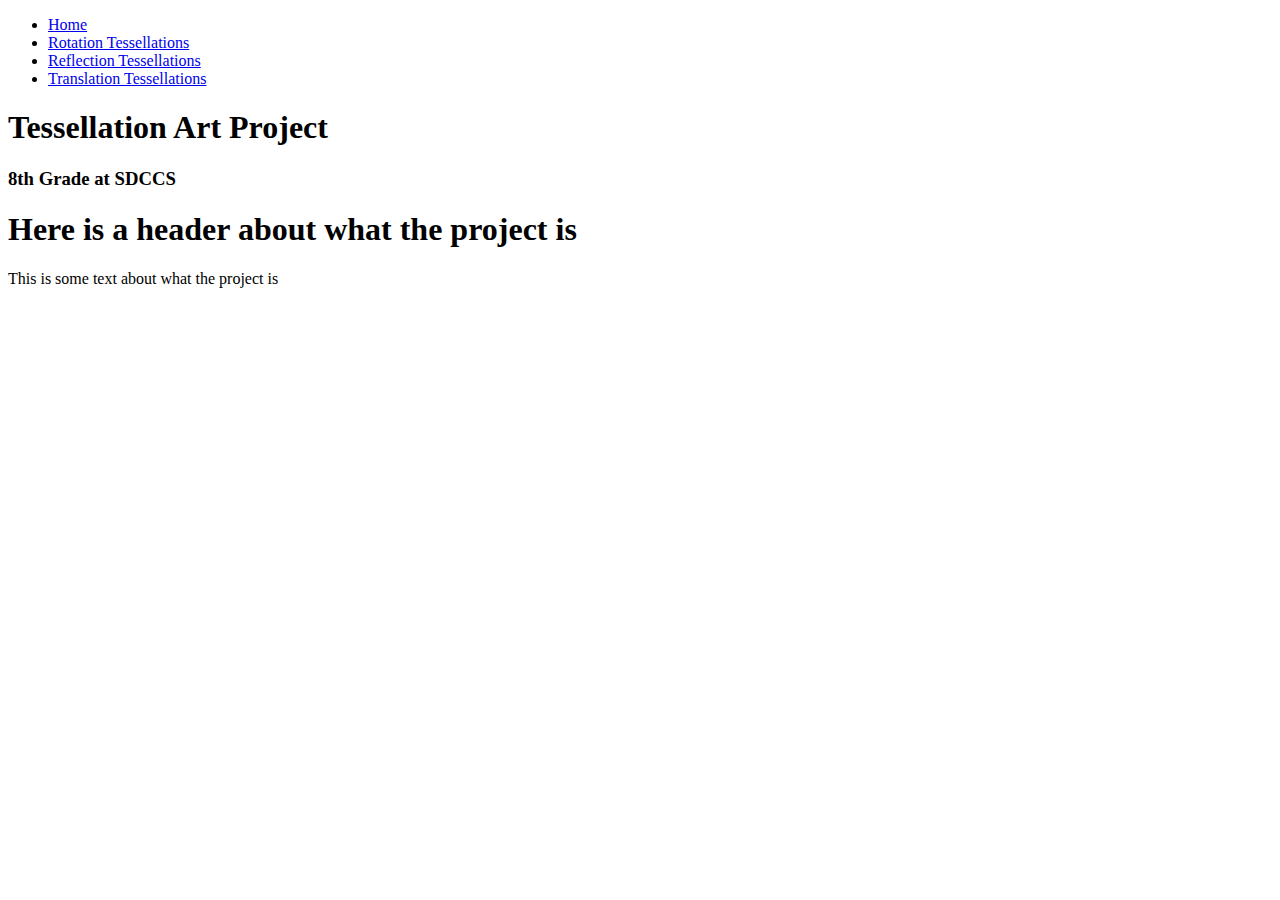
==== index.html @ 4edd0f53 "The real initial commit" ====
<!DOCTYPE html>
<html lang="en">
<head>
    <meta charset="UTF-8">
    <meta name="viewport" content="width=device-width, initial-scale=1">

    <title>Title</title>

    <!--  Load Bootstrap 4.5.3  -->
    <link rel="stylesheet" href="https://cdn.jsdelivr.net/npm/bootstrap@4.5.3/dist/css/bootstrap.min.css"
          integrity="sha384-TX8t27EcRE3e/ihU7zmQxVncDAy5uIKz4rEkgIXeMed4M0jlfIDPvg6uqKI2xXr2" crossorigin="anonymous">
    <script src="https://cdn.jsdelivr.net/npm/bootstrap@5.0.0-beta1/dist/js/bootstrap.bundle.min.js"
            integrity="sha384-ygbV9kiqUc6oa4msXn9868pTtWMgiQaeYH7/t7LECLbyPA2x65Kgf80OJFdroafW"
            crossorigin="anonymous"></script>
    <script src="https://ajax.googleapis.com/ajax/libs/jquery/3.5.1/jquery.min.js"></script>
    <script src="https://cdn.jsdelivr.net/npm/bootstrap@4.5.3/dist/js/bootstrap.bundle.min.js"
            integrity="sha384-ho+j7jyWK8fNQe+A12Hb8AhRq26LrZ/JpcUGGOn+Y7RsweNrtN/tE3MoK7ZeZDyx"
            crossorigin="anonymous"></script>

</head>
<body>

<nav class="row w-100">
    <div class="col">
        <ul class="nav nav-pills m-3 p-3 justify-content-center">
            <li class="nav-item px-1">
                <a class="nav-link active" href="index.html">Home</a>
            </li>
            <li class="nav-item px-1">
                <a class="nav-link" href="rotation.html">Rotation Tessellations</a>
            </li>
            <li class="nav-item px-1">
                <a class="nav-link" href="reflection.html">Reflection Tessellations</a>
            </li>
            <li class="nav-item px-1">
                <a class="nav-link" href="translation.html">Translation Tessellations</a>
            </li>
        </ul>
    </div>
</nav>

<header class="jumbotron text-center w-75 mx-auto shadow-sm">
    <h1 class="display-4">Tessellation Art Project</h1>
    <h3 class="font-weight-light">8th Grade at SDCCS</h3>
</header>

<main class="w-75 shadow-sm rounded bg-light m-auto p-4">
    <h1 class="font-weight-light">Here is a header about what the project is</h1>
    <p>This is some text about what the project is</p>
</main>

</body>
</html>
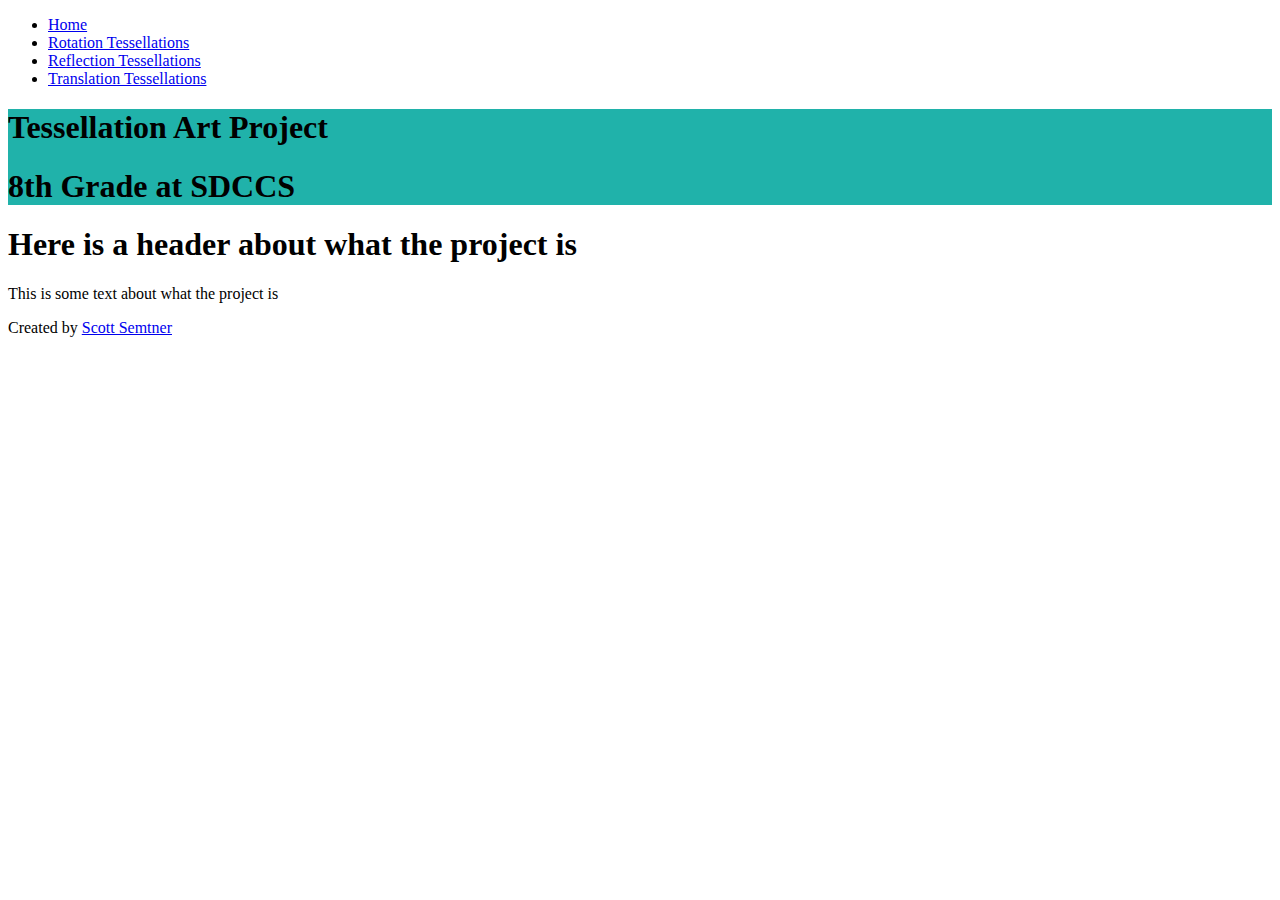
==== commit 59d14f83: "Added all data." ====
--- a/index.html
+++ b/index.html
@@ -39,9 +39,9 @@
     </div>
 </nav>
 
-<header class="jumbotron text-center w-75 mx-auto shadow-sm">
-    <h1 class="display-4">Tessellation Art Project</h1>
-    <h3 class="font-weight-light">8th Grade at SDCCS</h3>
+<header class="jumbotron text-center w-75 mx-auto shadow-sm" style="background-color: lightseagreen">
+    <h1 class="display-3 font-weight-bold">Tessellation Art Project</h1>
+    <h1 class="">8th Grade at SDCCS</h1>
 </header>
 
 <main class="w-75 shadow-sm rounded bg-light m-auto p-4">
@@ -49,5 +49,11 @@
     <p>This is some text about what the project is</p>
 </main>
 
+<footer class="mt-5">
+    <div class="container mt-5 mb-1">
+        <p class="m-3">Created by <a href="https://scottsemtner.live" class="d-inline text-decoration-none">Scott Semtner</a></p>
+    </div>
+</footer>
+
 </body>
 </html>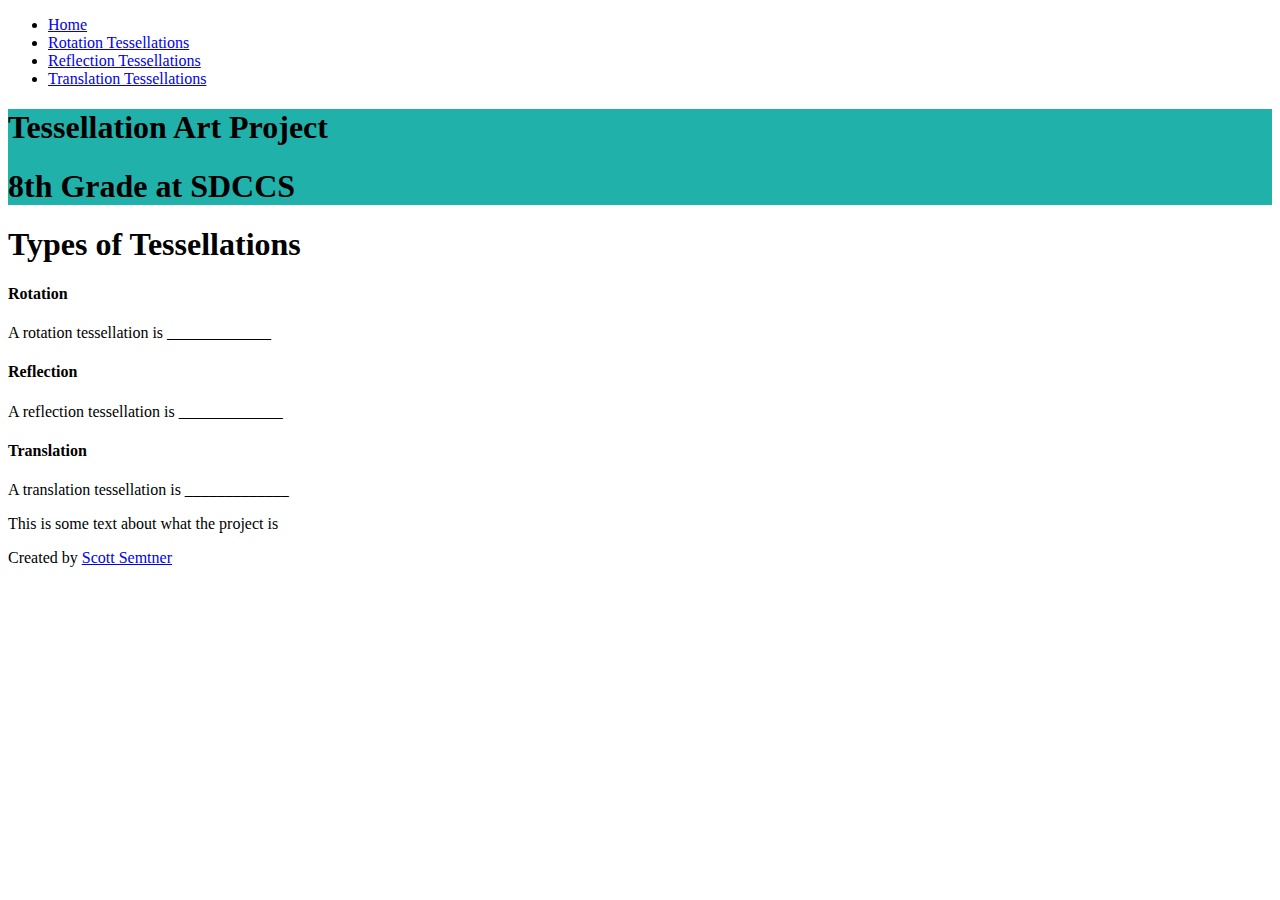
==== commit fb107713: "Added a ñ instead of n" ====
--- a/index.html
+++ b/index.html
@@ -4,7 +4,7 @@
     <meta charset="UTF-8">
     <meta name="viewport" content="width=device-width, initial-scale=1">
 
-    <title>Title</title>
+    <title>Tesselation Project</title>
 
     <!--  Load Bootstrap 4.5.3  -->
     <link rel="stylesheet" href="https://cdn.jsdelivr.net/npm/bootstrap@4.5.3/dist/css/bootstrap.min.css"
@@ -45,7 +45,13 @@
 </header>
 
 <main class="w-75 shadow-sm rounded bg-light m-auto p-4">
-    <h1 class="font-weight-light">Here is a header about what the project is</h1>
+    <h1>Types of Tessellations</h1>
+    <h4 class="font-weight-light">Rotation</h4>
+    <p>A rotation tessellation is _____________</p>
+    <h4 class="font-weight-light">Reflection</h4>
+    <p>A reflection tessellation is _____________</p>
+    <h4 class="font-weight-light">Translation</h4>
+    <p>A translation tessellation is _____________</p>
     <p>This is some text about what the project is</p>
 </main>
 
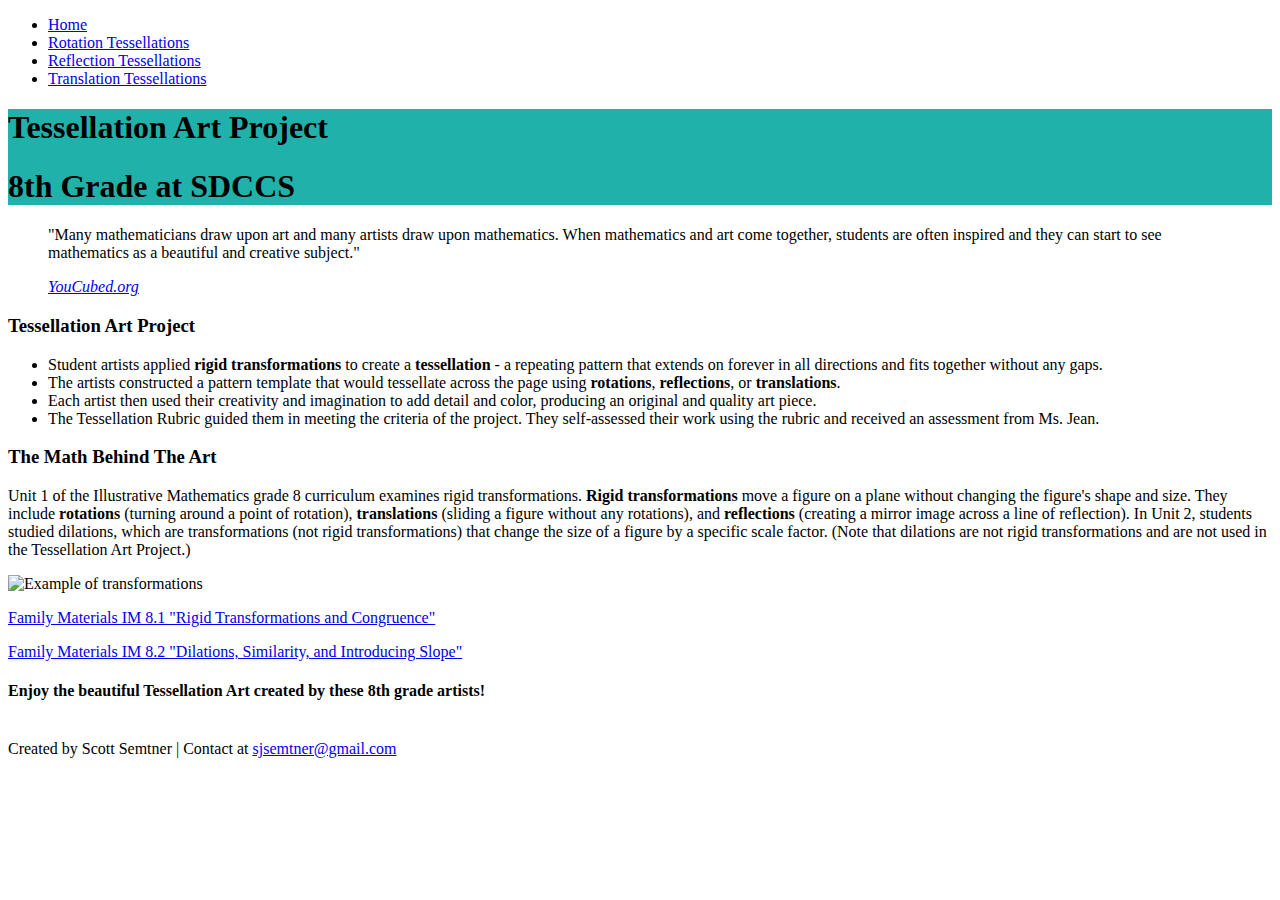
==== commit 85d3c058: "Finished homepage and added favicon." ====
--- a/index.html
+++ b/index.html
@@ -3,6 +3,8 @@
 <head>
     <meta charset="UTF-8">
     <meta name="viewport" content="width=device-width, initial-scale=1">
+
+    <link rel="shortcut icon" type="image/png" href="assets/favicon.png"/>
 
     <title>Tesselation Project</title>
 
@@ -39,25 +41,94 @@
     </div>
 </nav>
 
-<header class="jumbotron text-center w-75 mx-auto shadow-sm" style="background-color: lightseagreen">
-    <h1 class="display-3 font-weight-bold">Tessellation Art Project</h1>
-    <h1 class="">8th Grade at SDCCS</h1>
+<header class="mx-4 px-4">
+    <div class="jumbotron text-center w-100 mx-auto px-4 shadow-sm" style="background-color: lightseagreen">
+        <h1 class="display-4 font-weight-bold">Tessellation Art Project</h1>
+        <h1 class="">8th Grade at SDCCS</h1>
+    </div>
 </header>
 
-<main class="w-75 shadow-sm rounded bg-light m-auto p-4">
-    <h1>Types of Tessellations</h1>
-    <h4 class="font-weight-light">Rotation</h4>
-    <p>A rotation tessellation is _____________</p>
-    <h4 class="font-weight-light">Reflection</h4>
-    <p>A reflection tessellation is _____________</p>
-    <h4 class="font-weight-light">Translation</h4>
-    <p>A translation tessellation is _____________</p>
-    <p>This is some text about what the project is</p>
+<section class="jumbotron px-md-5 w-75 mx-auto my-3 shadow-sm">
+    <div class="px-md-5">
+        <blockquote class="blockquote ">
+            <p>"Many mathematicians draw upon art and many artists
+                draw upon mathematics. When mathematics and art come together, students are often inspired and they can
+                start to
+                see mathematics as a beautiful and creative subject."</p>
+            <footer class="blockquote-footer">
+                <cite title="YouCubed"><a href="https://www.youcubed.org/maths-and-art"
+                                          target="_blank">YouCubed.org</a></cite>
+            </footer>
+        </blockquote>
+    </div>
+</section>
+
+<main class="bg-light m-auto p-3 rounded shadow w-75">
+    <div class="row">
+        <div class="col rounded p-4 m-4">
+            <h3>Tessellation Art Project</h3>
+            <ul>
+                <li class="mt-3">Student artists applied <b>rigid transformations</b> to create a <b>tessellation</b> -
+                    a repeating
+                    pattern
+                    that extends on forever in all directions and fits together without any gaps.
+                </li>
+                <li class="mt-3">The artists constructed a pattern template that would tessellate across the page using
+                    <b>rotations</b>,
+                    <b>reflections</b>,
+                    or <b>translations</b>.
+                </li>
+                <li class="mt-3">
+                    Each artist then used their creativity and imagination to add detail and color, producing an
+                    original
+                    and
+                    quality art piece.
+                </li>
+                <li class="mt-3">
+                    The Tessellation Rubric guided them in meeting the criteria of the project. They self-assessed their
+                    work
+                    using the rubric and received an assessment from Ms. Jean.
+                </li>
+            </ul>
+        </div>
+    </div>
+
+    <div class="row">
+        <div class="col rounded p-4 m-4">
+            <h3>The Math Behind The Art</h3>
+            <p>Unit 1 of the Illustrative Mathematics grade 8 curriculum examines rigid transformations. <b>Rigid
+                transformations</b> move a figure on a plane without changing the figure's shape and size. They include
+                <b>rotations</b>
+                (turning around a point of rotation), <b>translations</b> (sliding a figure without any rotations), and
+                <b>reflections</b>
+                (creating a mirror image across a line of reflection). In Unit 2, students studied dilations, which are
+                transformations (not rigid transformations) that change the size of a figure by a specific scale factor.
+                (Note
+                that dilations are not rigid transformations and are not used in the Tessellation Art Project.)</p>
+
+            <div class="text-center m-auto"><img class="img-fluid"
+                                                 src="https://calcworkshop.com/wp-content/uploads/types-transformations.png"
+                                                 alt="Example of transformations"></div>
+
+            <p><a href="https://im.kendallhunt.com/MS/families/3/1/index.html" target="_blank">Family Materials IM 8.1
+                "Rigid
+                Transformations and Congruence"</a></p>
+            <p><a href="https://im.kendallhunt.com/MS/families/3/2/index.html" target="_blank">Family Materials IM 8.2
+                "Dilations, Similarity, and Introducing Slope"</a></p>
+        </div>
+    </div>
+
+    <div class="text-center">
+        <h4>Enjoy the beautiful Tessellation Art created by these 8th grade artists!</h4>
+    </div>
+
+    <br>
 </main>
 
-<footer class="mt-5">
-    <div class="container mt-5 mb-1">
-        <p class="m-3">Created by <a href="https://scottsemtner.live" class="d-inline text-decoration-none">Scott Semtner</a></p>
+<footer class="mt-auto py-3">
+    <div class="container">
+        <span class="text-muted">Created by Scott Semtner | Contact at <a href="mailto:sjsemtner@gmail.com"
+                                                                          target="_blank">sjsemtner@gmail.com</a></span>
     </div>
 </footer>
 
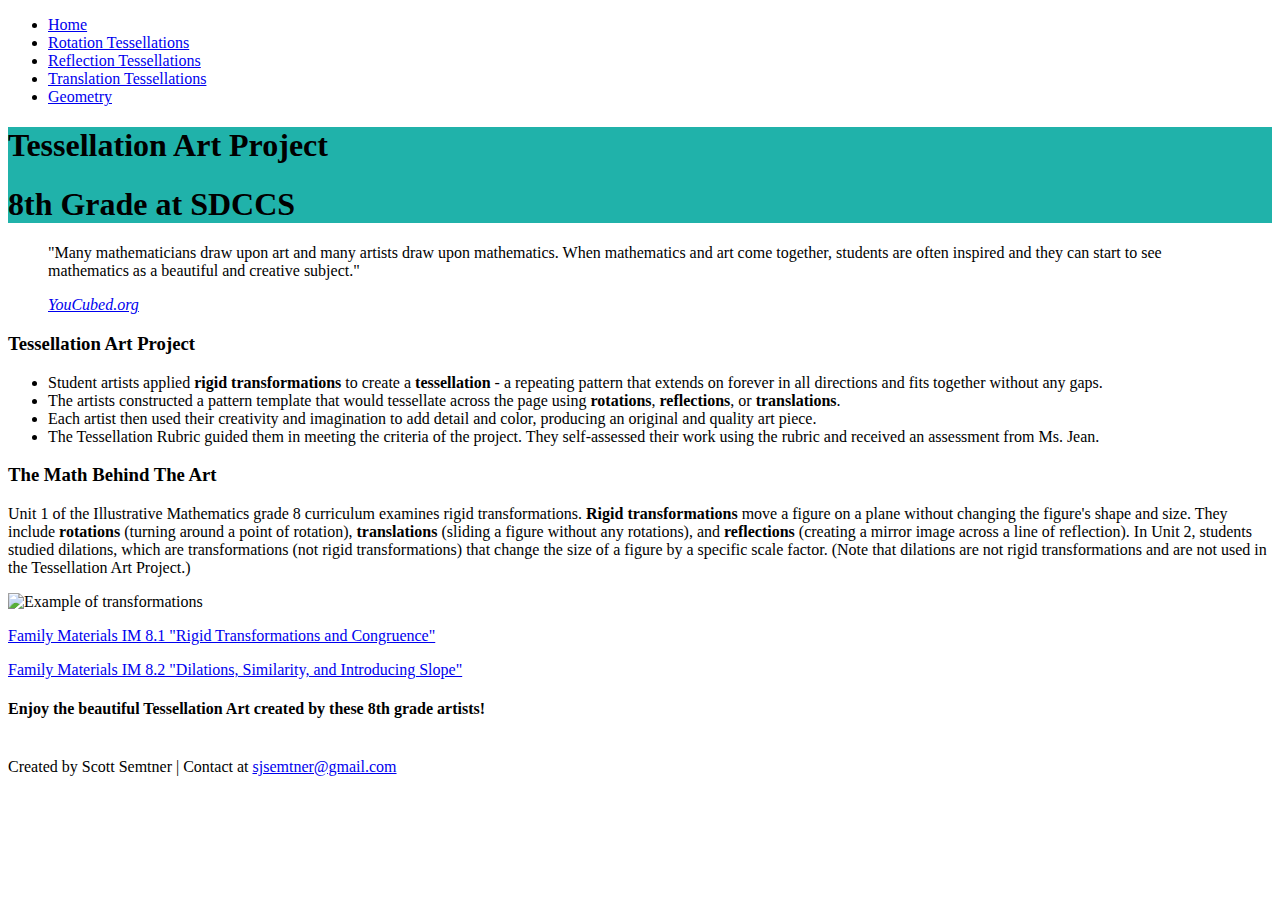
==== commit c2cd740d: "added geometry art and cleaned formatting" ====
--- a/index.html
+++ b/index.html
@@ -1,136 +1,196 @@
 <!DOCTYPE html>
 <html lang="en">
-<head>
-    <meta charset="UTF-8">
-    <meta name="viewport" content="width=device-width, initial-scale=1">
+    <head>
+        <meta charset="UTF-8" />
+        <meta name="viewport" content="width=device-width, initial-scale=1" />
 
-    <link rel="shortcut icon" type="image/png" href="assets/favicon.png"/>
+        <link rel="shortcut icon" type="image/png" href="assets/favicon.png" />
 
-    <title>Tesselation Project</title>
+        <title>Tesselation Project</title>
 
-    <!--  Load Bootstrap 4.5.3  -->
-    <link rel="stylesheet" href="https://cdn.jsdelivr.net/npm/bootstrap@4.5.3/dist/css/bootstrap.min.css"
-          integrity="sha384-TX8t27EcRE3e/ihU7zmQxVncDAy5uIKz4rEkgIXeMed4M0jlfIDPvg6uqKI2xXr2" crossorigin="anonymous">
-    <script src="https://cdn.jsdelivr.net/npm/bootstrap@5.0.0-beta1/dist/js/bootstrap.bundle.min.js"
+        <!--  Load Bootstrap 4.5.3  -->
+        <link
+            rel="stylesheet"
+            href="https://cdn.jsdelivr.net/npm/bootstrap@4.5.3/dist/css/bootstrap.min.css"
+            integrity="sha384-TX8t27EcRE3e/ihU7zmQxVncDAy5uIKz4rEkgIXeMed4M0jlfIDPvg6uqKI2xXr2"
+            crossorigin="anonymous"
+        />
+        <script
+            src="https://cdn.jsdelivr.net/npm/bootstrap@5.0.0-beta1/dist/js/bootstrap.bundle.min.js"
             integrity="sha384-ygbV9kiqUc6oa4msXn9868pTtWMgiQaeYH7/t7LECLbyPA2x65Kgf80OJFdroafW"
-            crossorigin="anonymous"></script>
-    <script src="https://ajax.googleapis.com/ajax/libs/jquery/3.5.1/jquery.min.js"></script>
-    <script src="https://cdn.jsdelivr.net/npm/bootstrap@4.5.3/dist/js/bootstrap.bundle.min.js"
+            crossorigin="anonymous"
+        ></script>
+        <script src="https://ajax.googleapis.com/ajax/libs/jquery/3.5.1/jquery.min.js"></script>
+        <script
+            src="https://cdn.jsdelivr.net/npm/bootstrap@4.5.3/dist/js/bootstrap.bundle.min.js"
             integrity="sha384-ho+j7jyWK8fNQe+A12Hb8AhRq26LrZ/JpcUGGOn+Y7RsweNrtN/tE3MoK7ZeZDyx"
-            crossorigin="anonymous"></script>
+            crossorigin="anonymous"
+        ></script>
+    </head>
+    <body>
+        <nav class="row w-100">
+            <div class="col">
+                <ul class="nav nav-pills m-3 p-3 justify-content-center">
+                    <li class="nav-item px-1">
+                        <a class="nav-link active" href="index.html">Home</a>
+                    </li>
+                    <li class="nav-item px-1">
+                        <a class="nav-link" href="rotation.html"
+                            >Rotation Tessellations</a
+                        >
+                    </li>
+                    <li class="nav-item px-1">
+                        <a class="nav-link" href="reflection.html"
+                            >Reflection Tessellations</a
+                        >
+                    </li>
+                    <li class="nav-item px-1">
+                        <a class="nav-link" href="translation.html"
+                            >Translation Tessellations</a
+                        >
+                    </li>
+                    <li class="nav-item px-1">
+                        <a class="nav-link" href="geometry.html">Geometry</a>
+                    </li>
+                </ul>
+            </div>
+        </nav>
 
-</head>
-<body>
+        <header class="mx-4 px-4">
+            <div
+                class="jumbotron text-center w-100 mx-auto px-4 shadow-sm"
+                style="background-color: lightseagreen"
+            >
+                <h1 class="display-4 font-weight-bold">
+                    Tessellation Art Project
+                </h1>
+                <h1>8th Grade at SDCCS</h1>
+            </div>
+        </header>
 
-<nav class="row w-100">
-    <div class="col">
-        <ul class="nav nav-pills m-3 p-3 justify-content-center">
-            <li class="nav-item px-1">
-                <a class="nav-link active" href="index.html">Home</a>
-            </li>
-            <li class="nav-item px-1">
-                <a class="nav-link" href="rotation.html">Rotation Tessellations</a>
-            </li>
-            <li class="nav-item px-1">
-                <a class="nav-link" href="reflection.html">Reflection Tessellations</a>
-            </li>
-            <li class="nav-item px-1">
-                <a class="nav-link" href="translation.html">Translation Tessellations</a>
-            </li>
-        </ul>
-    </div>
-</nav>
+        <section class="jumbotron px-md-5 w-75 mx-auto my-3 shadow-sm">
+            <div class="px-md-5">
+                <blockquote class="blockquote">
+                    <p>
+                        "Many mathematicians draw upon art and many artists draw
+                        upon mathematics. When mathematics and art come
+                        together, students are often inspired and they can start
+                        to see mathematics as a beautiful and creative subject."
+                    </p>
+                    <footer class="blockquote-footer">
+                        <cite title="YouCubed"
+                            ><a
+                                href="https://www.youcubed.org/maths-and-art"
+                                target="_blank"
+                                >YouCubed.org</a
+                            ></cite
+                        >
+                    </footer>
+                </blockquote>
+            </div>
+        </section>
 
-<header class="mx-4 px-4">
-    <div class="jumbotron text-center w-100 mx-auto px-4 shadow-sm" style="background-color: lightseagreen">
-        <h1 class="display-4 font-weight-bold">Tessellation Art Project</h1>
-        <h1 class="">8th Grade at SDCCS</h1>
-    </div>
-</header>
+        <main class="bg-light m-auto p-3 rounded shadow w-75">
+            <div class="row">
+                <div class="col rounded p-4 m-4">
+                    <h3>Tessellation Art Project</h3>
+                    <ul>
+                        <li class="mt-3">
+                            Student artists applied
+                            <b>rigid transformations</b> to create a
+                            <b>tessellation</b> - a repeating pattern that
+                            extends on forever in all directions and fits
+                            together without any gaps.
+                        </li>
+                        <li class="mt-3">
+                            The artists constructed a pattern template that
+                            would tessellate across the page using
+                            <b>rotations</b>, <b>reflections</b>, or
+                            <b>translations</b>.
+                        </li>
+                        <li class="mt-3">
+                            Each artist then used their creativity and
+                            imagination to add detail and color, producing an
+                            original and quality art piece.
+                        </li>
+                        <li class="mt-3">
+                            The Tessellation Rubric guided them in meeting the
+                            criteria of the project. They self-assessed their
+                            work using the rubric and received an assessment
+                            from Ms. Jean.
+                        </li>
+                    </ul>
+                </div>
+            </div>
 
-<section class="jumbotron px-md-5 w-75 mx-auto my-3 shadow-sm">
-    <div class="px-md-5">
-        <blockquote class="blockquote ">
-            <p>"Many mathematicians draw upon art and many artists
-                draw upon mathematics. When mathematics and art come together, students are often inspired and they can
-                start to
-                see mathematics as a beautiful and creative subject."</p>
-            <footer class="blockquote-footer">
-                <cite title="YouCubed"><a href="https://www.youcubed.org/maths-and-art"
-                                          target="_blank">YouCubed.org</a></cite>
-            </footer>
-        </blockquote>
-    </div>
-</section>
+            <div class="row">
+                <div class="col rounded p-4 m-4">
+                    <h3>The Math Behind The Art</h3>
+                    <p>
+                        Unit 1 of the Illustrative Mathematics grade 8
+                        curriculum examines rigid transformations.
+                        <b>Rigid transformations</b> move a figure on a plane
+                        without changing the figure's shape and size. They
+                        include
+                        <b>rotations</b>
+                        (turning around a point of rotation),
+                        <b>translations</b> (sliding a figure without any
+                        rotations), and
+                        <b>reflections</b>
+                        (creating a mirror image across a line of reflection).
+                        In Unit 2, students studied dilations, which are
+                        transformations (not rigid transformations) that change
+                        the size of a figure by a specific scale factor. (Note
+                        that dilations are not rigid transformations and are not
+                        used in the Tessellation Art Project.)
+                    </p>
 
-<main class="bg-light m-auto p-3 rounded shadow w-75">
-    <div class="row">
-        <div class="col rounded p-4 m-4">
-            <h3>Tessellation Art Project</h3>
-            <ul>
-                <li class="mt-3">Student artists applied <b>rigid transformations</b> to create a <b>tessellation</b> -
-                    a repeating
-                    pattern
-                    that extends on forever in all directions and fits together without any gaps.
-                </li>
-                <li class="mt-3">The artists constructed a pattern template that would tessellate across the page using
-                    <b>rotations</b>,
-                    <b>reflections</b>,
-                    or <b>translations</b>.
-                </li>
-                <li class="mt-3">
-                    Each artist then used their creativity and imagination to add detail and color, producing an
-                    original
-                    and
-                    quality art piece.
-                </li>
-                <li class="mt-3">
-                    The Tessellation Rubric guided them in meeting the criteria of the project. They self-assessed their
-                    work
-                    using the rubric and received an assessment from Ms. Jean.
-                </li>
-            </ul>
-        </div>
-    </div>
+                    <div class="text-center m-auto">
+                        <img
+                            class="img-fluid"
+                            src="https://calcworkshop.com/wp-content/uploads/types-transformations.png"
+                            alt="Example of transformations"
+                        />
+                    </div>
 
-    <div class="row">
-        <div class="col rounded p-4 m-4">
-            <h3>The Math Behind The Art</h3>
-            <p>Unit 1 of the Illustrative Mathematics grade 8 curriculum examines rigid transformations. <b>Rigid
-                transformations</b> move a figure on a plane without changing the figure's shape and size. They include
-                <b>rotations</b>
-                (turning around a point of rotation), <b>translations</b> (sliding a figure without any rotations), and
-                <b>reflections</b>
-                (creating a mirror image across a line of reflection). In Unit 2, students studied dilations, which are
-                transformations (not rigid transformations) that change the size of a figure by a specific scale factor.
-                (Note
-                that dilations are not rigid transformations and are not used in the Tessellation Art Project.)</p>
+                    <p>
+                        <a
+                            href="https://im.kendallhunt.com/MS/families/3/1/index.html"
+                            target="_blank"
+                            >Family Materials IM 8.1 "Rigid Transformations and
+                            Congruence"</a
+                        >
+                    </p>
+                    <p>
+                        <a
+                            href="https://im.kendallhunt.com/MS/families/3/2/index.html"
+                            target="_blank"
+                            >Family Materials IM 8.2 "Dilations, Similarity, and
+                            Introducing Slope"</a
+                        >
+                    </p>
+                </div>
+            </div>
 
-            <div class="text-center m-auto"><img class="img-fluid"
-                                                 src="https://calcworkshop.com/wp-content/uploads/types-transformations.png"
-                                                 alt="Example of transformations"></div>
+            <div class="text-center">
+                <h4>
+                    Enjoy the beautiful Tessellation Art created by these 8th
+                    grade artists!
+                </h4>
+            </div>
 
-            <p><a href="https://im.kendallhunt.com/MS/families/3/1/index.html" target="_blank">Family Materials IM 8.1
-                "Rigid
-                Transformations and Congruence"</a></p>
-            <p><a href="https://im.kendallhunt.com/MS/families/3/2/index.html" target="_blank">Family Materials IM 8.2
-                "Dilations, Similarity, and Introducing Slope"</a></p>
-        </div>
-    </div>
+            <br />
+        </main>
 
-    <div class="text-center">
-        <h4>Enjoy the beautiful Tessellation Art created by these 8th grade artists!</h4>
-    </div>
-
-    <br>
-</main>
-
-<footer class="mt-auto py-3">
-    <div class="container">
-        <span class="text-muted">Created by Scott Semtner | Contact at <a href="mailto:sjsemtner@gmail.com"
-                                                                          target="_blank">sjsemtner@gmail.com</a></span>
-    </div>
-</footer>
-
-</body>
-</html>+        <footer class="mt-auto py-3">
+            <div class="container">
+                <span class="text-muted"
+                    >Created by Scott Semtner | Contact at
+                    <a href="mailto:sjsemtner@gmail.com" target="_blank"
+                        >sjsemtner@gmail.com</a
+                    ></span
+                >
+            </div>
+        </footer>
+    </body>
+</html>
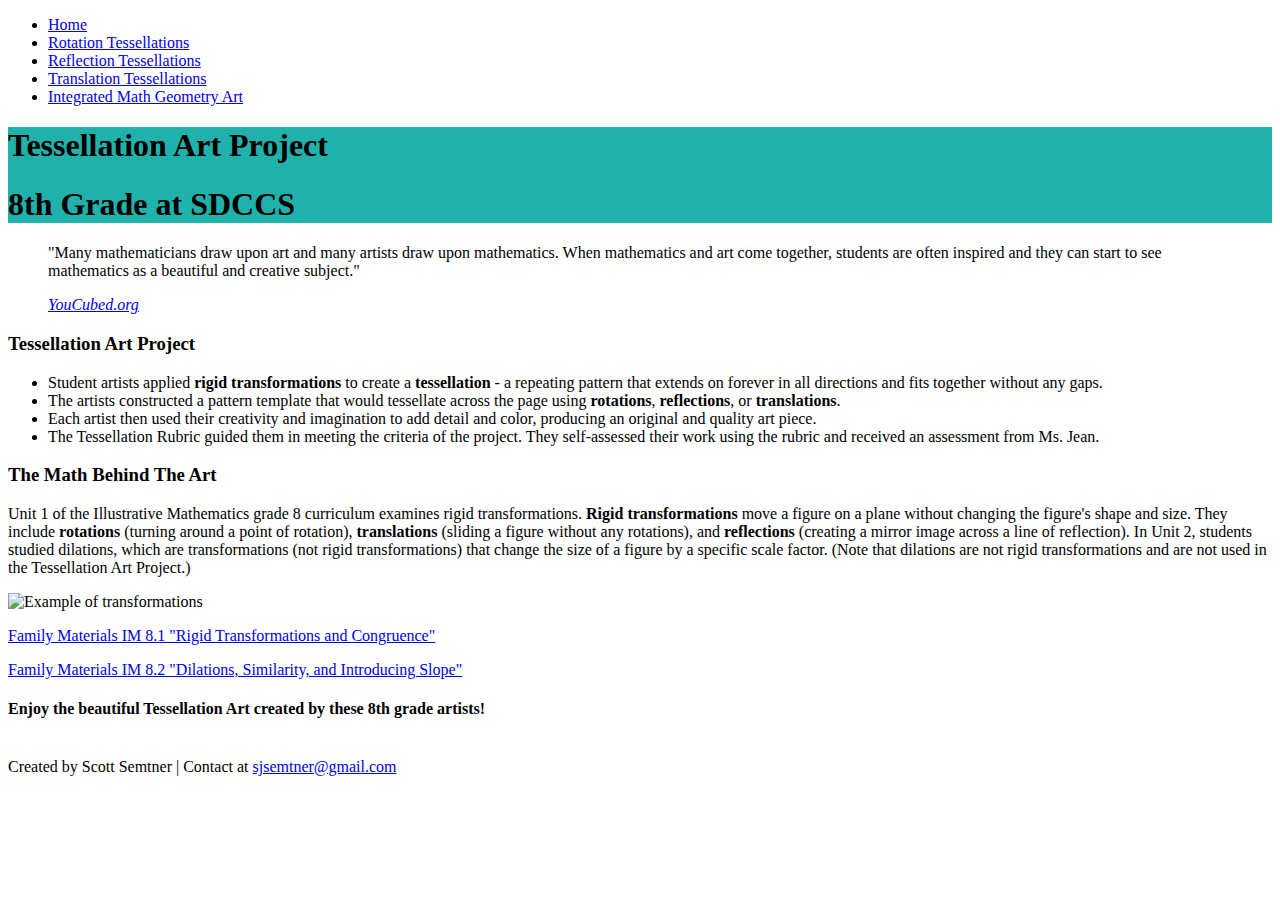
==== commit ef774f42: "changed geometry nav title" ====
--- a/index.html
+++ b/index.html
@@ -1,196 +1,196 @@
 <!DOCTYPE html>
 <html lang="en">
-    <head>
-        <meta charset="UTF-8" />
-        <meta name="viewport" content="width=device-width, initial-scale=1" />
+<head>
+    <meta charset="UTF-8"/>
+    <meta name="viewport" content="width=device-width, initial-scale=1"/>
 
-        <link rel="shortcut icon" type="image/png" href="assets/favicon.png" />
+    <link rel="shortcut icon" type="image/png" href="assets/favicon.png"/>
 
-        <title>Tesselation Project</title>
+    <title>Tesselation Project</title>
 
-        <!--  Load Bootstrap 4.5.3  -->
-        <link
+    <!--  Load Bootstrap 4.5.3  -->
+    <link
             rel="stylesheet"
             href="https://cdn.jsdelivr.net/npm/bootstrap@4.5.3/dist/css/bootstrap.min.css"
             integrity="sha384-TX8t27EcRE3e/ihU7zmQxVncDAy5uIKz4rEkgIXeMed4M0jlfIDPvg6uqKI2xXr2"
             crossorigin="anonymous"
-        />
-        <script
+    />
+    <script
             src="https://cdn.jsdelivr.net/npm/bootstrap@5.0.0-beta1/dist/js/bootstrap.bundle.min.js"
             integrity="sha384-ygbV9kiqUc6oa4msXn9868pTtWMgiQaeYH7/t7LECLbyPA2x65Kgf80OJFdroafW"
             crossorigin="anonymous"
-        ></script>
-        <script src="https://ajax.googleapis.com/ajax/libs/jquery/3.5.1/jquery.min.js"></script>
-        <script
+    ></script>
+    <script src="https://ajax.googleapis.com/ajax/libs/jquery/3.5.1/jquery.min.js"></script>
+    <script
             src="https://cdn.jsdelivr.net/npm/bootstrap@4.5.3/dist/js/bootstrap.bundle.min.js"
             integrity="sha384-ho+j7jyWK8fNQe+A12Hb8AhRq26LrZ/JpcUGGOn+Y7RsweNrtN/tE3MoK7ZeZDyx"
             crossorigin="anonymous"
-        ></script>
-    </head>
-    <body>
-        <nav class="row w-100">
-            <div class="col">
-                <ul class="nav nav-pills m-3 p-3 justify-content-center">
-                    <li class="nav-item px-1">
-                        <a class="nav-link active" href="index.html">Home</a>
-                    </li>
-                    <li class="nav-item px-1">
-                        <a class="nav-link" href="rotation.html"
-                            >Rotation Tessellations</a
-                        >
-                    </li>
-                    <li class="nav-item px-1">
-                        <a class="nav-link" href="reflection.html"
-                            >Reflection Tessellations</a
-                        >
-                    </li>
-                    <li class="nav-item px-1">
-                        <a class="nav-link" href="translation.html"
-                            >Translation Tessellations</a
-                        >
-                    </li>
-                    <li class="nav-item px-1">
-                        <a class="nav-link" href="geometry.html">Geometry</a>
-                    </li>
-                </ul>
-            </div>
-        </nav>
+    ></script>
+</head>
+<body>
+<nav class="row w-100">
+    <div class="col">
+        <ul class="nav nav-pills m-3 p-3 justify-content-center">
+            <li class="nav-item px-1">
+                <a class="nav-link active" href="index.html">Home</a>
+            </li>
+            <li class="nav-item px-1">
+                <a class="nav-link" href="rotation.html"
+                >Rotation Tessellations</a
+                >
+            </li>
+            <li class="nav-item px-1">
+                <a class="nav-link" href="reflection.html"
+                >Reflection Tessellations</a
+                >
+            </li>
+            <li class="nav-item px-1">
+                <a class="nav-link" href="translation.html"
+                >Translation Tessellations</a
+                >
+            </li>
+            <li class="nav-item px-1">
+                <a class="nav-link" href="geometry.html">Integrated Math Geometry Art</a>
+            </li>
+        </ul>
+    </div>
+</nav>
 
-        <header class="mx-4 px-4">
-            <div
-                class="jumbotron text-center w-100 mx-auto px-4 shadow-sm"
-                style="background-color: lightseagreen"
-            >
-                <h1 class="display-4 font-weight-bold">
-                    Tessellation Art Project
-                </h1>
-                <h1>8th Grade at SDCCS</h1>
-            </div>
-        </header>
+<header class="mx-4 px-4">
+    <div
+            class="jumbotron text-center w-100 mx-auto px-4 shadow-sm"
+            style="background-color: lightseagreen"
+    >
+        <h1 class="display-4 font-weight-bold">
+            Tessellation Art Project
+        </h1>
+        <h1>8th Grade at SDCCS</h1>
+    </div>
+</header>
 
-        <section class="jumbotron px-md-5 w-75 mx-auto my-3 shadow-sm">
-            <div class="px-md-5">
-                <blockquote class="blockquote">
-                    <p>
-                        "Many mathematicians draw upon art and many artists draw
-                        upon mathematics. When mathematics and art come
-                        together, students are often inspired and they can start
-                        to see mathematics as a beautiful and creative subject."
-                    </p>
-                    <footer class="blockquote-footer">
-                        <cite title="YouCubed"
-                            ><a
-                                href="https://www.youcubed.org/maths-and-art"
-                                target="_blank"
-                                >YouCubed.org</a
-                            ></cite
-                        >
-                    </footer>
-                </blockquote>
-            </div>
-        </section>
+<section class="jumbotron px-md-5 w-75 mx-auto my-3 shadow-sm">
+    <div class="px-md-5">
+        <blockquote class="blockquote">
+            <p>
+                "Many mathematicians draw upon art and many artists draw
+                upon mathematics. When mathematics and art come
+                together, students are often inspired and they can start
+                to see mathematics as a beautiful and creative subject."
+            </p>
+            <footer class="blockquote-footer">
+                <cite title="YouCubed"
+                ><a
+                        href="https://www.youcubed.org/maths-and-art"
+                        target="_blank"
+                >YouCubed.org</a
+                ></cite
+                >
+            </footer>
+        </blockquote>
+    </div>
+</section>
 
-        <main class="bg-light m-auto p-3 rounded shadow w-75">
-            <div class="row">
-                <div class="col rounded p-4 m-4">
-                    <h3>Tessellation Art Project</h3>
-                    <ul>
-                        <li class="mt-3">
-                            Student artists applied
-                            <b>rigid transformations</b> to create a
-                            <b>tessellation</b> - a repeating pattern that
-                            extends on forever in all directions and fits
-                            together without any gaps.
-                        </li>
-                        <li class="mt-3">
-                            The artists constructed a pattern template that
-                            would tessellate across the page using
-                            <b>rotations</b>, <b>reflections</b>, or
-                            <b>translations</b>.
-                        </li>
-                        <li class="mt-3">
-                            Each artist then used their creativity and
-                            imagination to add detail and color, producing an
-                            original and quality art piece.
-                        </li>
-                        <li class="mt-3">
-                            The Tessellation Rubric guided them in meeting the
-                            criteria of the project. They self-assessed their
-                            work using the rubric and received an assessment
-                            from Ms. Jean.
-                        </li>
-                    </ul>
-                </div>
+<main class="bg-light m-auto p-3 rounded shadow w-75">
+    <div class="row">
+        <div class="col rounded p-4 m-4">
+            <h3>Tessellation Art Project</h3>
+            <ul>
+                <li class="mt-3">
+                    Student artists applied
+                    <b>rigid transformations</b> to create a
+                    <b>tessellation</b> - a repeating pattern that
+                    extends on forever in all directions and fits
+                    together without any gaps.
+                </li>
+                <li class="mt-3">
+                    The artists constructed a pattern template that
+                    would tessellate across the page using
+                    <b>rotations</b>, <b>reflections</b>, or
+                    <b>translations</b>.
+                </li>
+                <li class="mt-3">
+                    Each artist then used their creativity and
+                    imagination to add detail and color, producing an
+                    original and quality art piece.
+                </li>
+                <li class="mt-3">
+                    The Tessellation Rubric guided them in meeting the
+                    criteria of the project. They self-assessed their
+                    work using the rubric and received an assessment
+                    from Ms. Jean.
+                </li>
+            </ul>
+        </div>
+    </div>
+
+    <div class="row">
+        <div class="col rounded p-4 m-4">
+            <h3>The Math Behind The Art</h3>
+            <p>
+                Unit 1 of the Illustrative Mathematics grade 8
+                curriculum examines rigid transformations.
+                <b>Rigid transformations</b> move a figure on a plane
+                without changing the figure's shape and size. They
+                include
+                <b>rotations</b>
+                (turning around a point of rotation),
+                <b>translations</b> (sliding a figure without any
+                rotations), and
+                <b>reflections</b>
+                (creating a mirror image across a line of reflection).
+                In Unit 2, students studied dilations, which are
+                transformations (not rigid transformations) that change
+                the size of a figure by a specific scale factor. (Note
+                that dilations are not rigid transformations and are not
+                used in the Tessellation Art Project.)
+            </p>
+
+            <div class="text-center m-auto">
+                <img
+                        class="img-fluid"
+                        src="https://calcworkshop.com/wp-content/uploads/types-transformations.png"
+                        alt="Example of transformations"
+                />
             </div>
 
-            <div class="row">
-                <div class="col rounded p-4 m-4">
-                    <h3>The Math Behind The Art</h3>
-                    <p>
-                        Unit 1 of the Illustrative Mathematics grade 8
-                        curriculum examines rigid transformations.
-                        <b>Rigid transformations</b> move a figure on a plane
-                        without changing the figure's shape and size. They
-                        include
-                        <b>rotations</b>
-                        (turning around a point of rotation),
-                        <b>translations</b> (sliding a figure without any
-                        rotations), and
-                        <b>reflections</b>
-                        (creating a mirror image across a line of reflection).
-                        In Unit 2, students studied dilations, which are
-                        transformations (not rigid transformations) that change
-                        the size of a figure by a specific scale factor. (Note
-                        that dilations are not rigid transformations and are not
-                        used in the Tessellation Art Project.)
-                    </p>
+            <p>
+                <a
+                        href="https://im.kendallhunt.com/MS/families/3/1/index.html"
+                        target="_blank"
+                >Family Materials IM 8.1 "Rigid Transformations and
+                    Congruence"</a
+                >
+            </p>
+            <p>
+                <a
+                        href="https://im.kendallhunt.com/MS/families/3/2/index.html"
+                        target="_blank"
+                >Family Materials IM 8.2 "Dilations, Similarity, and
+                    Introducing Slope"</a
+                >
+            </p>
+        </div>
+    </div>
 
-                    <div class="text-center m-auto">
-                        <img
-                            class="img-fluid"
-                            src="https://calcworkshop.com/wp-content/uploads/types-transformations.png"
-                            alt="Example of transformations"
-                        />
-                    </div>
+    <div class="text-center">
+        <h4>
+            Enjoy the beautiful Tessellation Art created by these 8th
+            grade artists!
+        </h4>
+    </div>
 
-                    <p>
-                        <a
-                            href="https://im.kendallhunt.com/MS/families/3/1/index.html"
-                            target="_blank"
-                            >Family Materials IM 8.1 "Rigid Transformations and
-                            Congruence"</a
-                        >
-                    </p>
-                    <p>
-                        <a
-                            href="https://im.kendallhunt.com/MS/families/3/2/index.html"
-                            target="_blank"
-                            >Family Materials IM 8.2 "Dilations, Similarity, and
-                            Introducing Slope"</a
-                        >
-                    </p>
-                </div>
-            </div>
+    <br/>
+</main>
 
-            <div class="text-center">
-                <h4>
-                    Enjoy the beautiful Tessellation Art created by these 8th
-                    grade artists!
-                </h4>
-            </div>
-
-            <br />
-        </main>
-
-        <footer class="mt-auto py-3">
-            <div class="container">
+<footer class="mt-auto py-3">
+    <div class="container">
                 <span class="text-muted"
-                    >Created by Scott Semtner | Contact at
+                >Created by Scott Semtner | Contact at
                     <a href="mailto:sjsemtner@gmail.com" target="_blank"
-                        >sjsemtner@gmail.com</a
+                    >sjsemtner@gmail.com</a
                     ></span
                 >
-            </div>
-        </footer>
-    </body>
+    </div>
+</footer>
+</body>
 </html>
